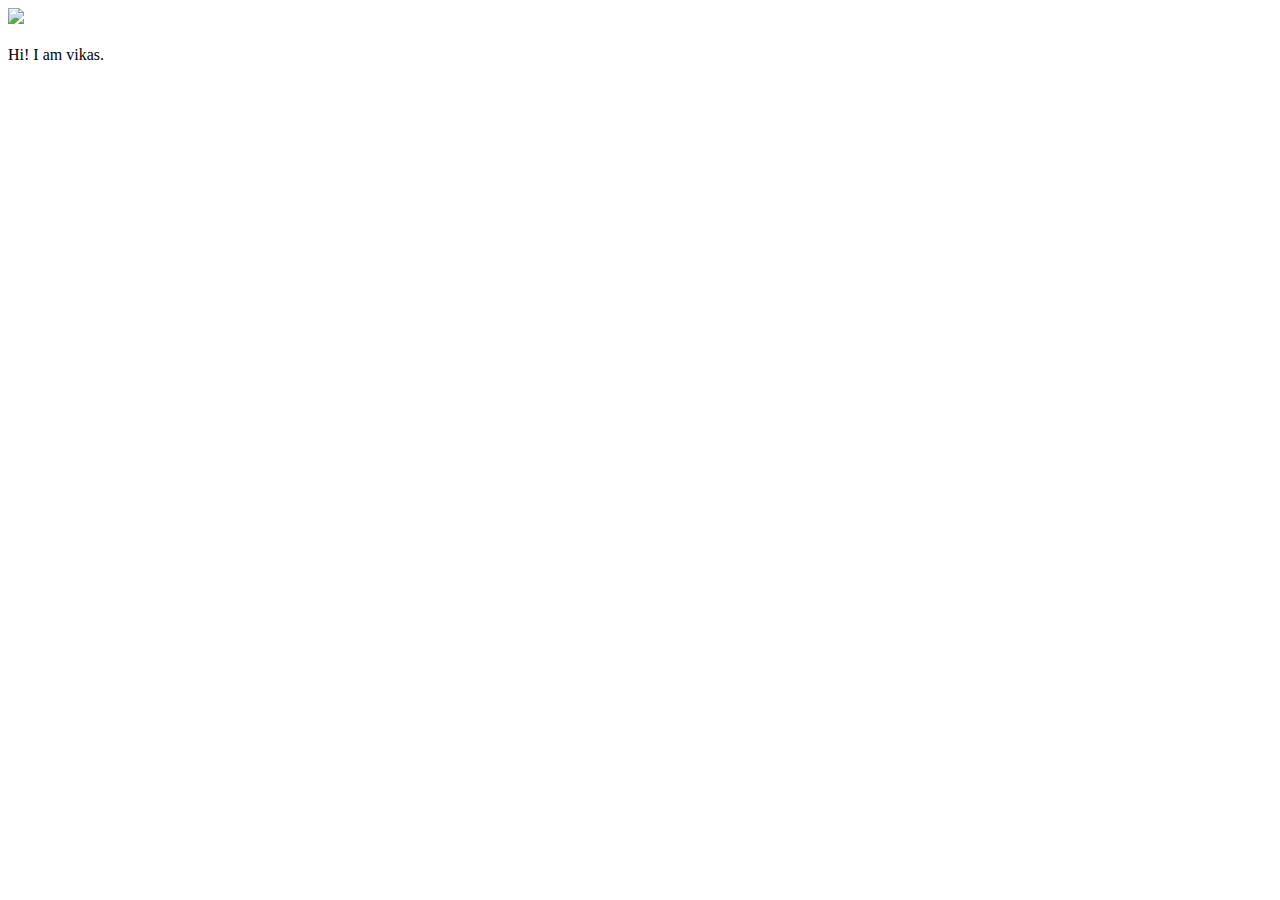
==== ui/index.html @ 39d780a1 "[imad-console] Updates ui/index.html" ====
<!doctype html>
<html>
    <head>
        <link href="/ui/style.css" rel="stylesheet" />
    </head>
    <body>
        <div class="center">
            <img src="/ui/madi.png" class="img-medium"/>
        </div>
        <br>
        <div class="center text-big bold">
            Hi! I am vikas.
        </div>
        <script type="text/javascript" src="/ui/main.js">
        </script>
    </body>
</html>
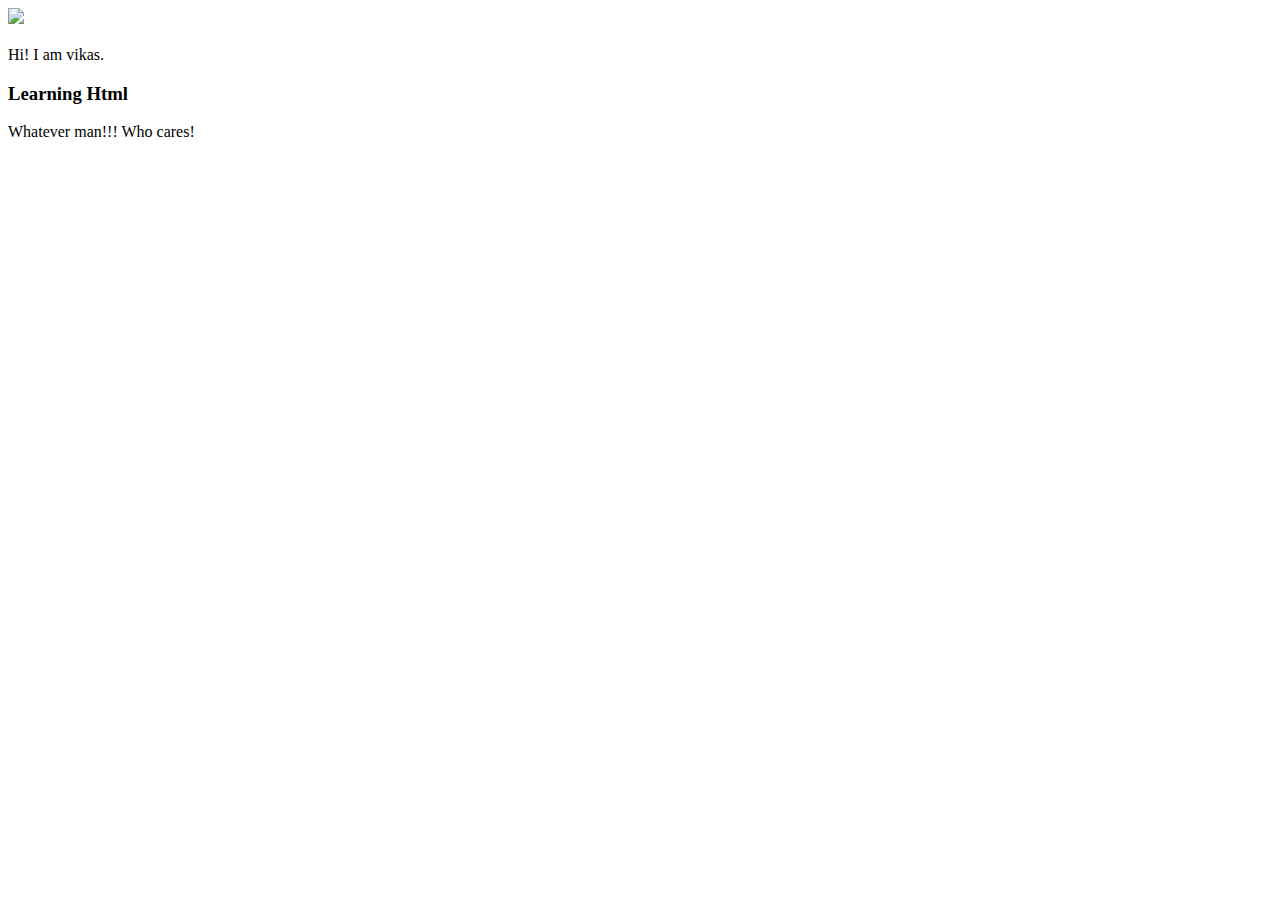
==== commit 15897a19: "Some local changes" ====
--- a/ui/index.html
+++ b/ui/index.html
@@ -10,6 +10,8 @@
         <br>
         <div class="center text-big bold">
             Hi! I am vikas.
+			<h3> Learning Html</h3>
+			Whatever man!!! Who cares!
         </div>
         <script type="text/javascript" src="/ui/main.js">
         </script>
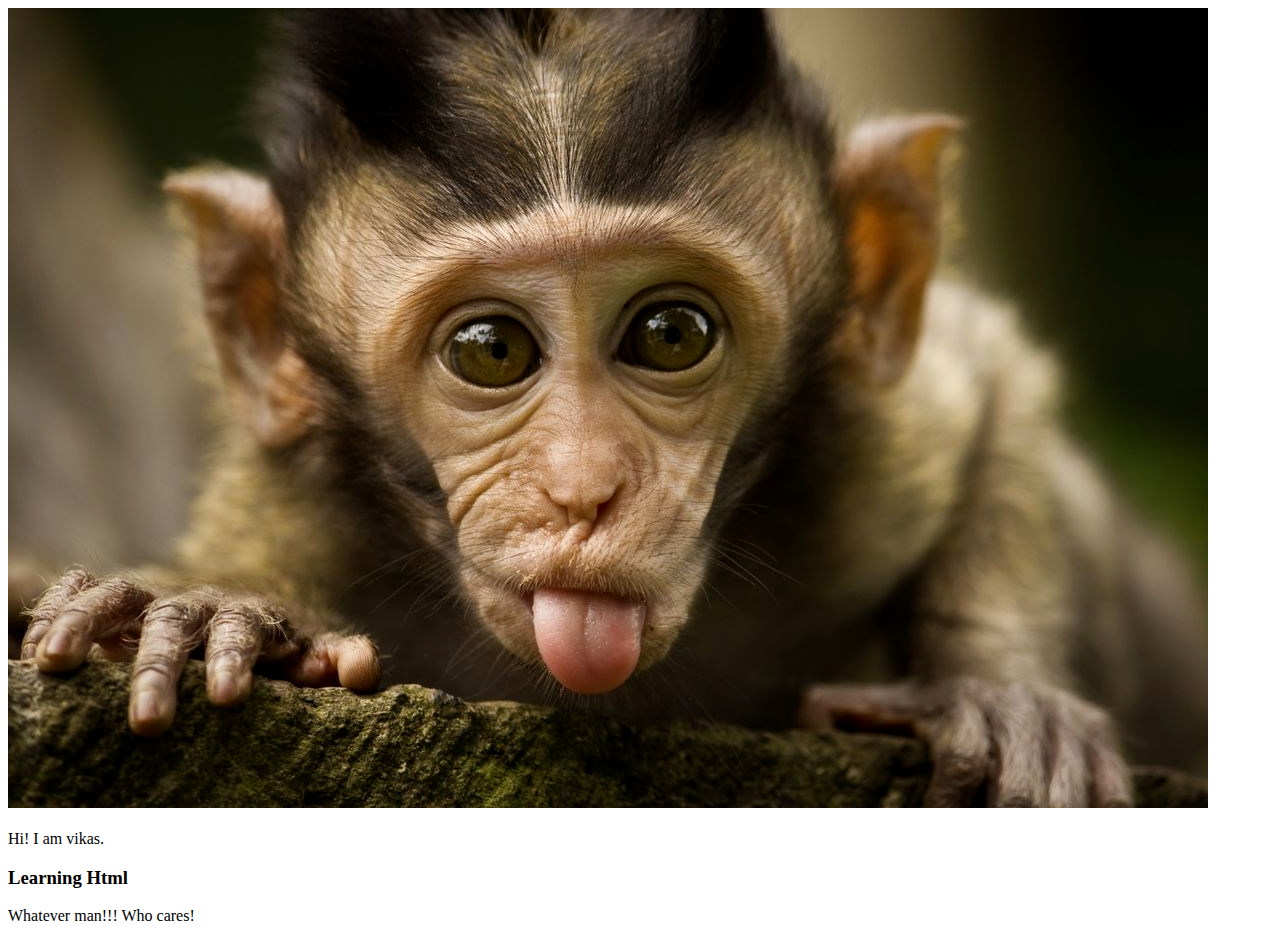
==== commit 11324daf: "Change of image" ====
--- a/ui/index.html
+++ b/ui/index.html
@@ -5,7 +5,7 @@
     </head>
     <body>
         <div class="center">
-            <img src="/ui/madi.png" class="img-medium"/>
+            <img src="/ui/image1.png" class="img-medium"/>
         </div>
         <br>
         <div class="center text-big bold">
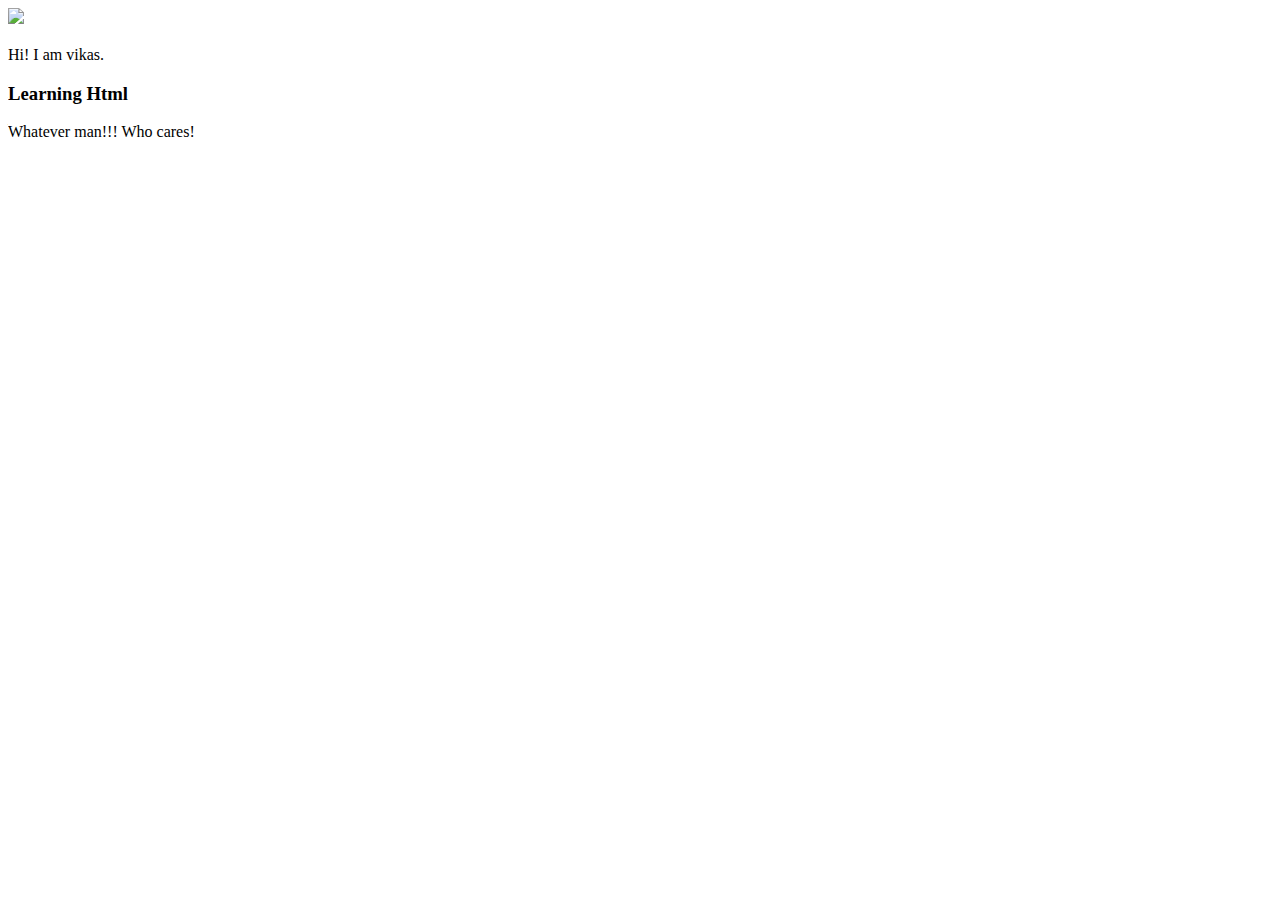
==== commit a5ddb720: "[imad-console] Updates ui/index.html" ====
--- a/ui/index.html
+++ b/ui/index.html
@@ -5,7 +5,7 @@
     </head>
     <body>
         <div class="center">
-            <img src="/ui/image1.png" class="img-medium"/>
+            <img src="/ui/madi.png" class="img-medium"/>
         </div>
         <br>
         <div class="center text-big bold">
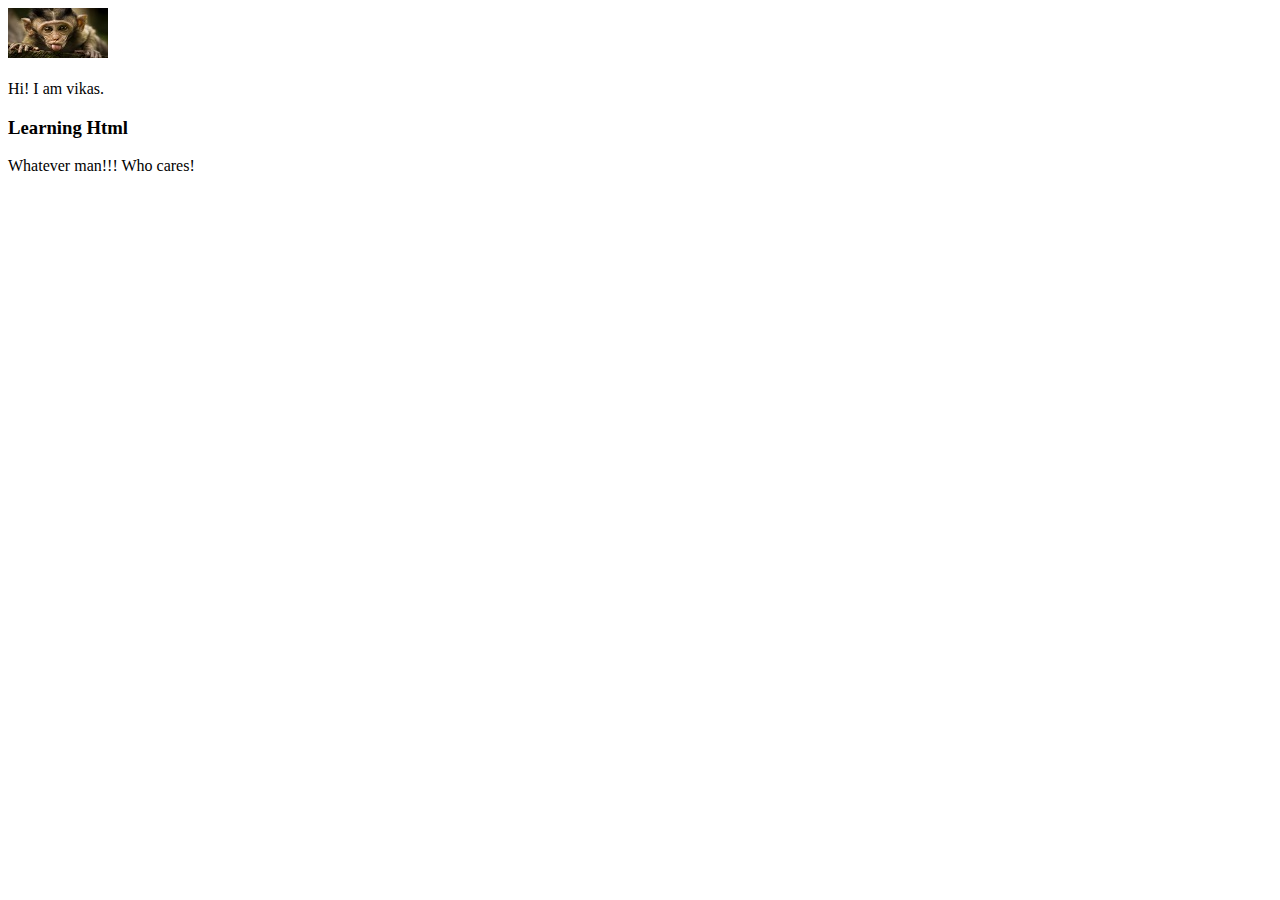
==== commit d999f173: "[imad-console] Updates ui/index.html" ====
--- a/ui/index.html
+++ b/ui/index.html
@@ -5,7 +5,7 @@
     </head>
     <body>
         <div class="center">
-            <img src="/ui/madi.png" class="img-medium"/>
+            <img src="/ui/image1.jpg" class="img-medium"/>
         </div>
         <br>
         <div class="center text-big bold">
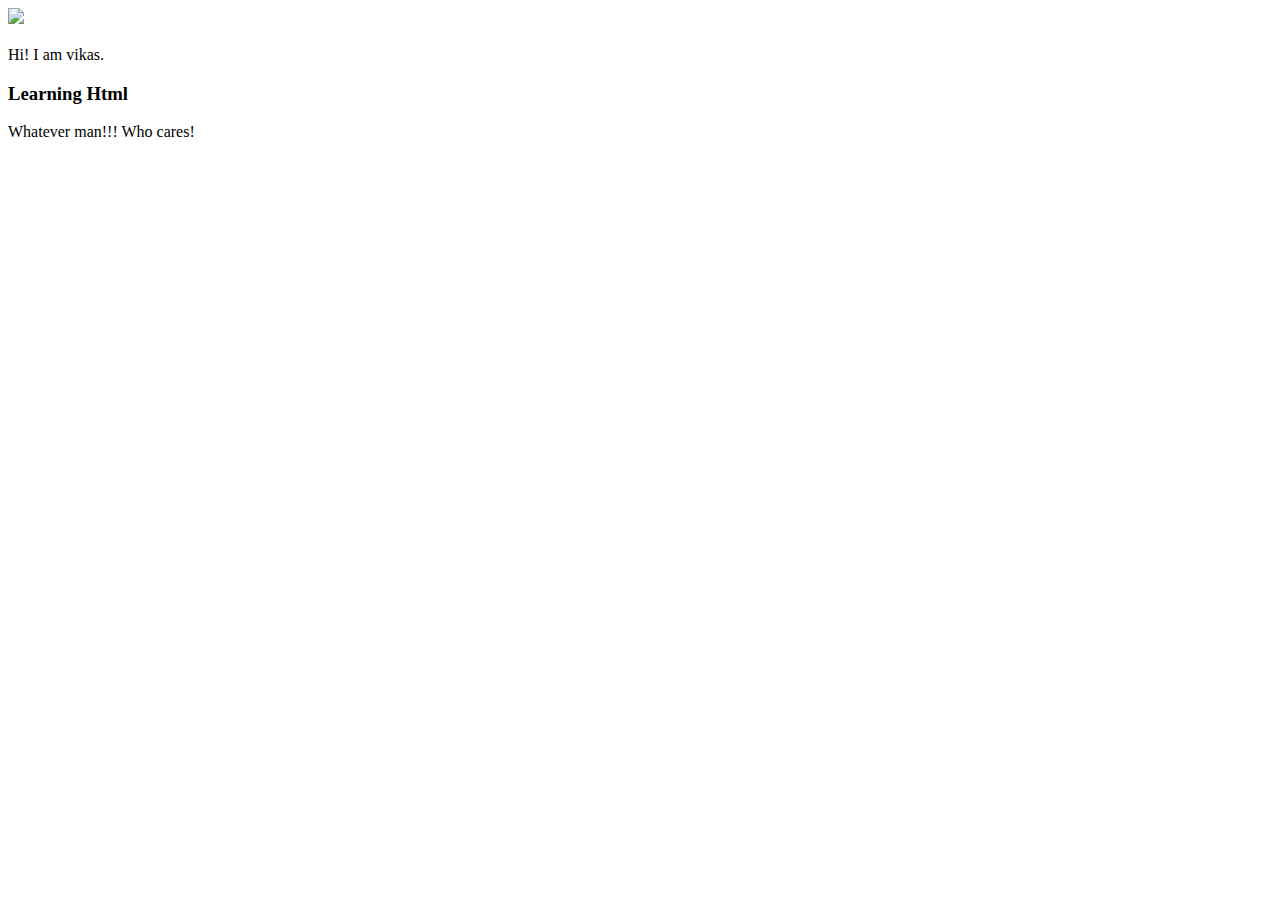
==== commit d348ee5a: "[imad-console] Updates ui/index.html" ====
--- a/ui/index.html
+++ b/ui/index.html
@@ -5,7 +5,7 @@
     </head>
     <body>
         <div class="center">
-            <img src="/ui/image1.jpg" class="img-medium"/>
+            <img src="/ui/madi.png" class="img-medium"/>
         </div>
         <br>
         <div class="center text-big bold">
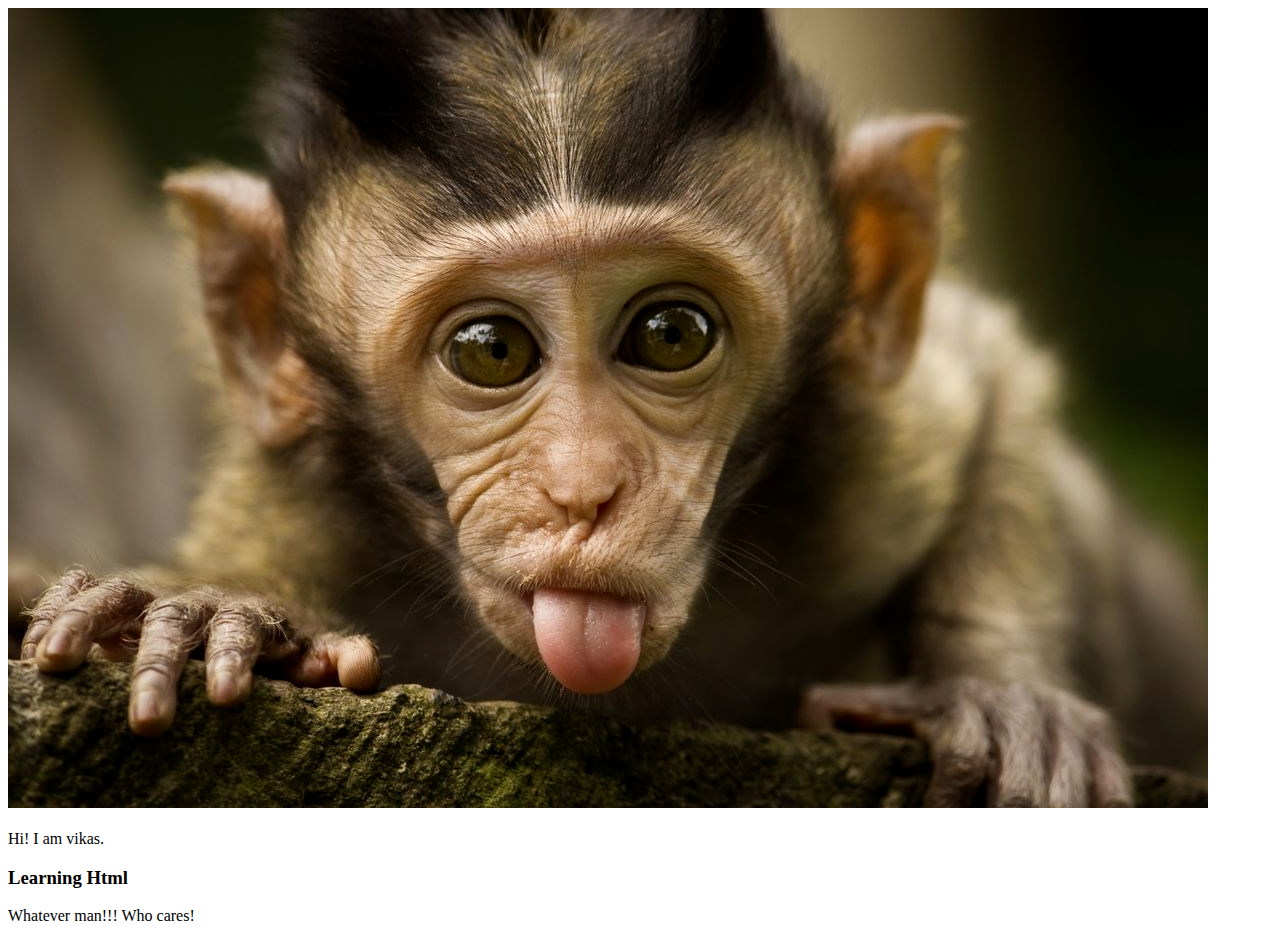
==== commit d8934b14: "[imad-console] Updates ui/index.html" ====
--- a/ui/index.html
+++ b/ui/index.html
@@ -5,7 +5,7 @@
     </head>
     <body>
         <div class="center">
-            <img src="/ui/madi.png" class="img-medium"/>
+            <img src="/ui/image1.png" class="img-medium"/>
         </div>
         <br>
         <div class="center text-big bold">
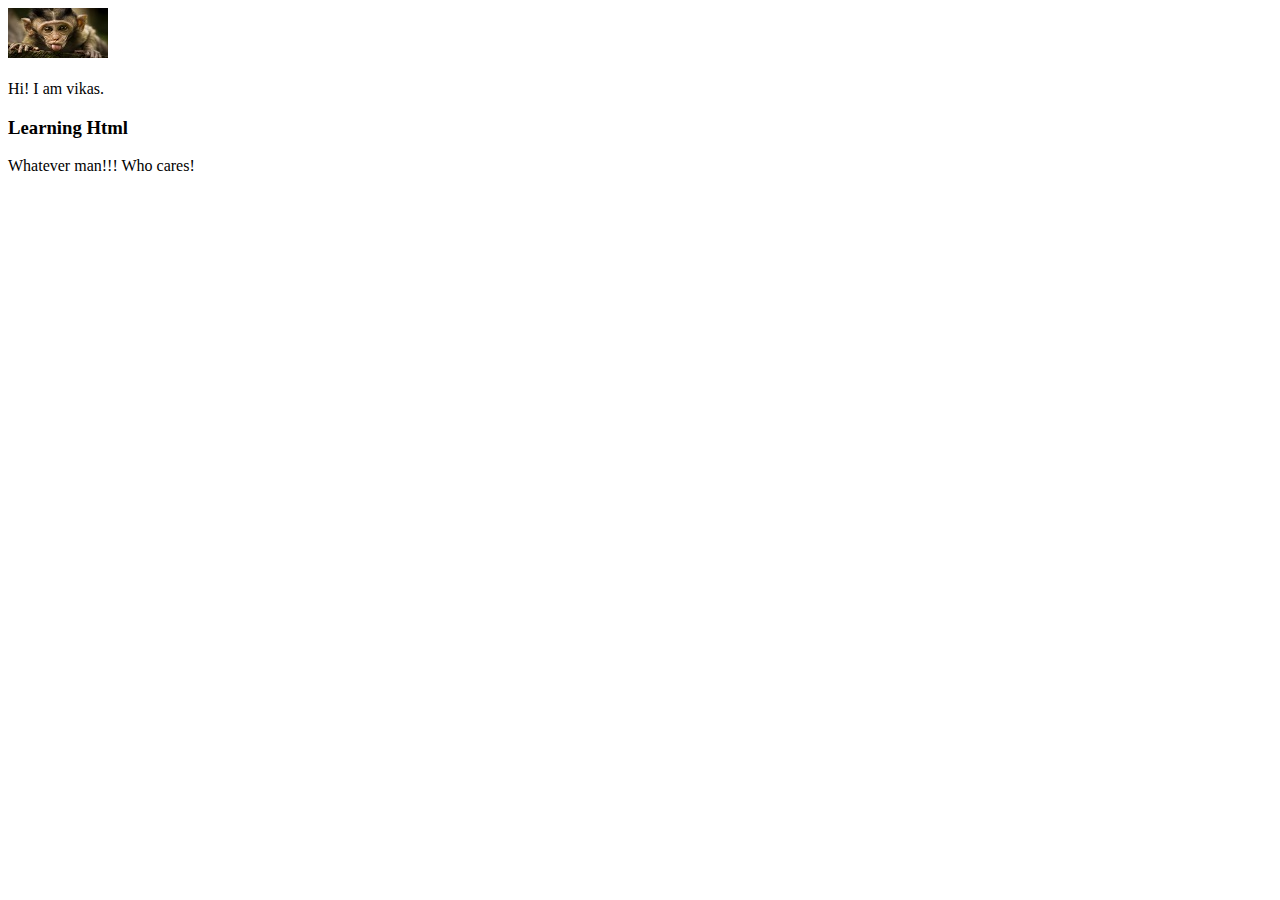
==== commit fb8bde71: "[imad-console] Updates ui/index.html" ====
--- a/ui/index.html
+++ b/ui/index.html
@@ -5,7 +5,7 @@
     </head>
     <body>
         <div class="center">
-            <img src="/ui/image1.png" class="img-medium"/>
+            <img src="/ui/image1.jpg" class="img-medium"/>
         </div>
         <br>
         <div class="center text-big bold">
